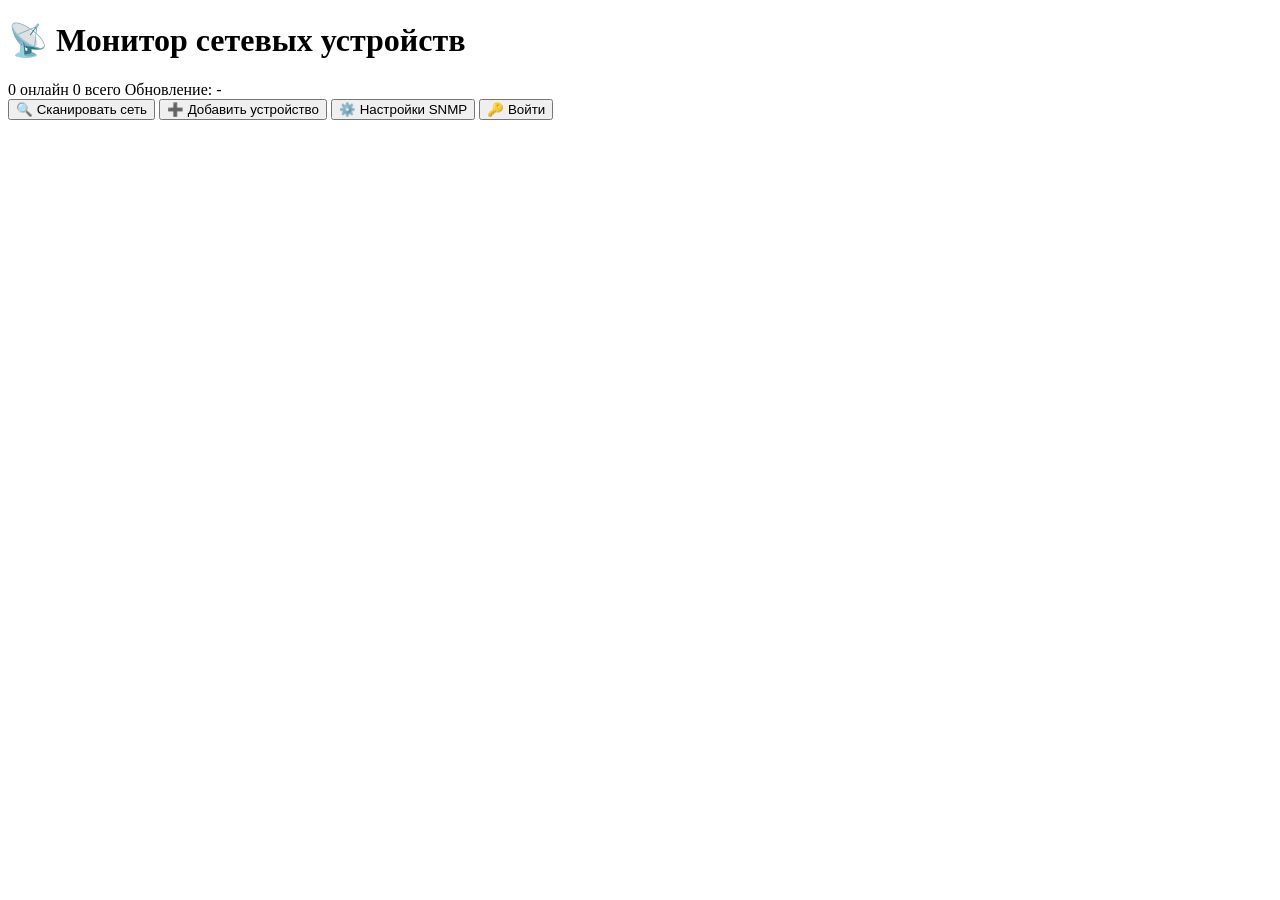
==== app/templates/index.html @ 8b562171 "1.0" ====
<!DOCTYPE html>
<html lang="ru">
<head>
    <meta charset="UTF-8">
    <meta name="viewport" content="width=device-width, initial-scale=1.0">
    <title>Network Device Monitor</title>
    <link rel="stylesheet" href="/static/style.css?v=3">
    </head>
<body>
    <div class="container">
        <header>
            <h1>📡 Монитор сетевых устройств</h1>
            <div class="stats">
                <span id="online-count">0 онлайн</span>
                <span id="total-count">0 всего</span>
                <span id="last-update">Обновление: -</span>
            </div>
        </header>

        <!-- Панель управления -->
        <div class="controls">
            <button id="refreshBtn">🔍 Сканировать сеть</button>
            <button id="add-device-btn">➕ Добавить устройство</button>
            <button id="snmp-settings-btn">⚙️ Настройки SNMP</button>
            <button id="loginBtn">🔑 Войти</button>
            <button id="logoutBtn" style="display:none; background:#dc3545;">🚪 Выйти</button>
        </div>

        <!-- Модальное окно авторизации -->
        <div class="modal" id="loginModal" style="display:none;">
            <div class="modal-content">
                <h3>Авторизация</h3>
                <form id="loginForm">
                    <label for="username">Имя пользователя:</label>
                    <input type="text" id="username" required>

                    <label for="password">Пароль:</label>
                    <input type="password" id="password" required>

                    <div style="text-align:right;">
                        <button type="submit" style="background:#007bff; color:white;">Войти</button>
                        <button type="button" id="cancelLogin">Отмена</button>
                    </div>
                </form>
            </div>
        </div>

        <!-- Контейнер для карточек -->
        <div class="devices-grid" id="devicesContainer">
            <!-- JS вставит сюда устройства -->
        </div>

        <!-- Настройки SNMP -->
        <div id="snmpModal" class="modal" style="display:none;">
		  <div class="modal-content">
			<h3>⚙️ Настройки SNMP</h3>
			<form id="snmpForm">
			  <label>IP диапазон:<br><input type="text" id="ipRange"></label><br><br>
			  <label>Timeout (сек):<br><input type="number" id="timeout"></label><br><br>
			  <label>Retries:<br><input type="number" id="retries"></label><br><br>
			  <label>Community:<br><input type="text" id="community"></label><br><br>

			  <h3>SNMPv3 (необязательно)</h3>
			  <label>User:<br><input type="text" id="v3_user"></label><br>
			  <label>Auth Key:<br><input type="text" id="authKey"></label><br>
			  <label>Auth Protocol:<br><input type="text" id="authProtocol"></label><br>
			  <label>Priv Key:<br><input type="text" id="privKey"></label><br>
			  <label>Priv Protocol:<br><input type="text" id="privProtocol"></label><br><br>

			  <div class="modal-buttons">
				<button type="button" id="saveSettingsBtn">💾 Сохранить</button>
				<button type="button" id="cancelSettingsBtn">↩️ Отменить</button>
				<button type="button" id="defaultSettingsBtn">🔄 По умолчанию</button>
			  </div>
			</form>
		  </div>
		</div>


    </div>

<script src="/static/script.js"></script>

</body>
</html>
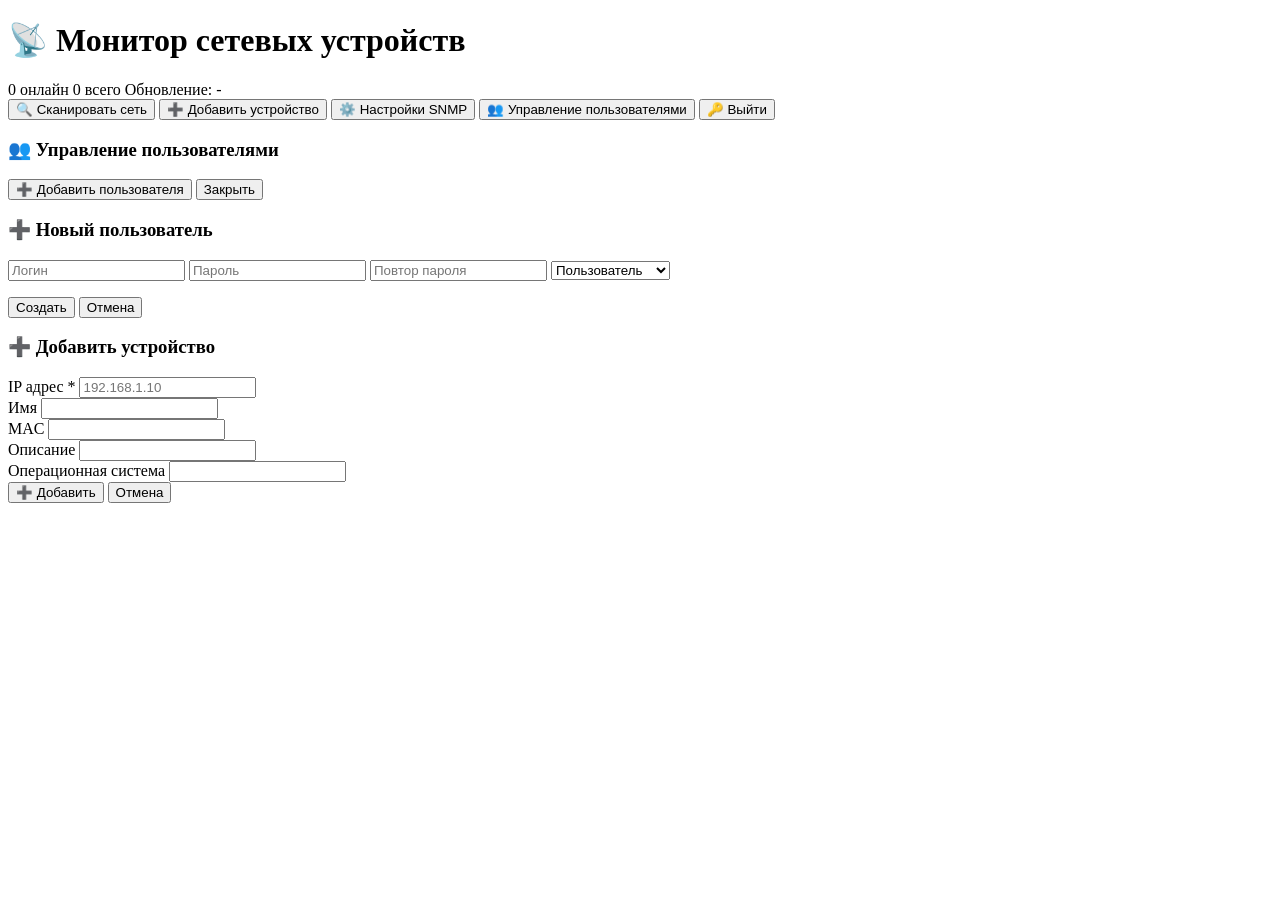
==== commit c9d14a8c: "1" ====
--- a/app/templates/index.html
+++ b/app/templates/index.html
@@ -4,7 +4,7 @@
     <meta charset="UTF-8">
     <meta name="viewport" content="width=device-width, initial-scale=1.0">
     <title>Network Device Monitor</title>
-    <link rel="stylesheet" href="/static/style.css?v=3">
+    <link rel="stylesheet" href="/static/style.css?v=6">
     </head>
 <body>
     <div class="container">
@@ -22,8 +22,8 @@
             <button id="refreshBtn">🔍 Сканировать сеть</button>
             <button id="add-device-btn">➕ Добавить устройство</button>
             <button id="snmp-settings-btn">⚙️ Настройки SNMP</button>
-            <button id="loginBtn">🔑 Войти</button>
-            <button id="logoutBtn" style="display:none; background:#dc3545;">🚪 Выйти</button>
+			<button onclick="openUsers()">👥 Управление пользователями</button>
+			<button onclick="logout()">🔑 Выйти</button>
         </div>
 
         <!-- Модальное окно авторизации -->
@@ -44,7 +44,39 @@
                 </form>
             </div>
         </div>
+		<div id="usersModal" class="modal hidden">
+		<div class="modal-content wide">
+			<h3>👥 Управление пользователями</h3>
 
+			<div id="usersList"></div>
+
+			<button class="btn btn-success" id="openAddUserBtn">➕ Добавить пользователя</button>
+			<button class="btn btn-secondary" id="closeUsersBtn">Закрыть</button>
+
+		    </div>
+		</div>
+		
+		<div id="addUserModal" class="modal hidden">
+		  <div class="modal-content">
+			<h3>➕ Новый пользователь</h3>
+
+			<input id="newLogin" placeholder="Логин">
+			<input id="newPass" type="password" placeholder="Пароль">
+			<input id="newPass2" type="password" placeholder="Повтор пароля">
+
+			<select id="newRole">
+			  <option value="user">Пользователь</option>
+			  <option value="monitor">Монитор</option>
+			  <option value="admin">Администратор</option>
+			</select>
+
+			<p id="addUserError" class="error"></p>
+
+			<button id="createUserBtn">Создать</button>
+			<button id="closeAddUserBtn">Отмена</button>
+		  </div>
+		</div>
+		
         <!-- Контейнер для карточек -->
         <div class="devices-grid" id="devicesContainer">
             <!-- JS вставит сюда устройства -->
@@ -75,11 +107,52 @@
 			</form>
 		  </div>
 		</div>
+		<div id="addDeviceModal" class="modal hidden">
+		  <div class="modal-content">
+
+			<h3>➕ Добавить устройство</h3>
+			<p id="addDeviceError" class="error"></p>
+			<div class="add-device-form">
+
+			  <div class="full">
+				<label>IP адрес <span class="required">*</span></label>
+				<input id="devIp" type="text" required placeholder="192.168.1.10">
+			  </div>
+
+			  <div>
+				<label>Имя</label>
+				<input id="devName" type="text">
+			  </div>
+
+			  <div>
+				<label>MAC</label>
+				<input id="devMac" type="text">
+			  </div>
+
+			  <div class="full">
+				<label>Описание</label>
+				<input id="devDesc" type="text">
+			  </div>
+
+			  <div class="full">
+				<label>Операционная система</label>
+				<input id="devOs" type="text">
+			  </div>
+
+			</div>
+
+			<div class="modal-actions">
+			  <button id="createDeviceBtn">➕ Добавить</button>
+			  <button id="closeAddDeviceBtn">Отмена</button>
+			</div>
+
+		  </div>
+		</div>
 
 
     </div>
 
-<script src="/static/script.js"></script>
+<script src="/static/script.js?v=2"></script>
 
 </body>
 </html>
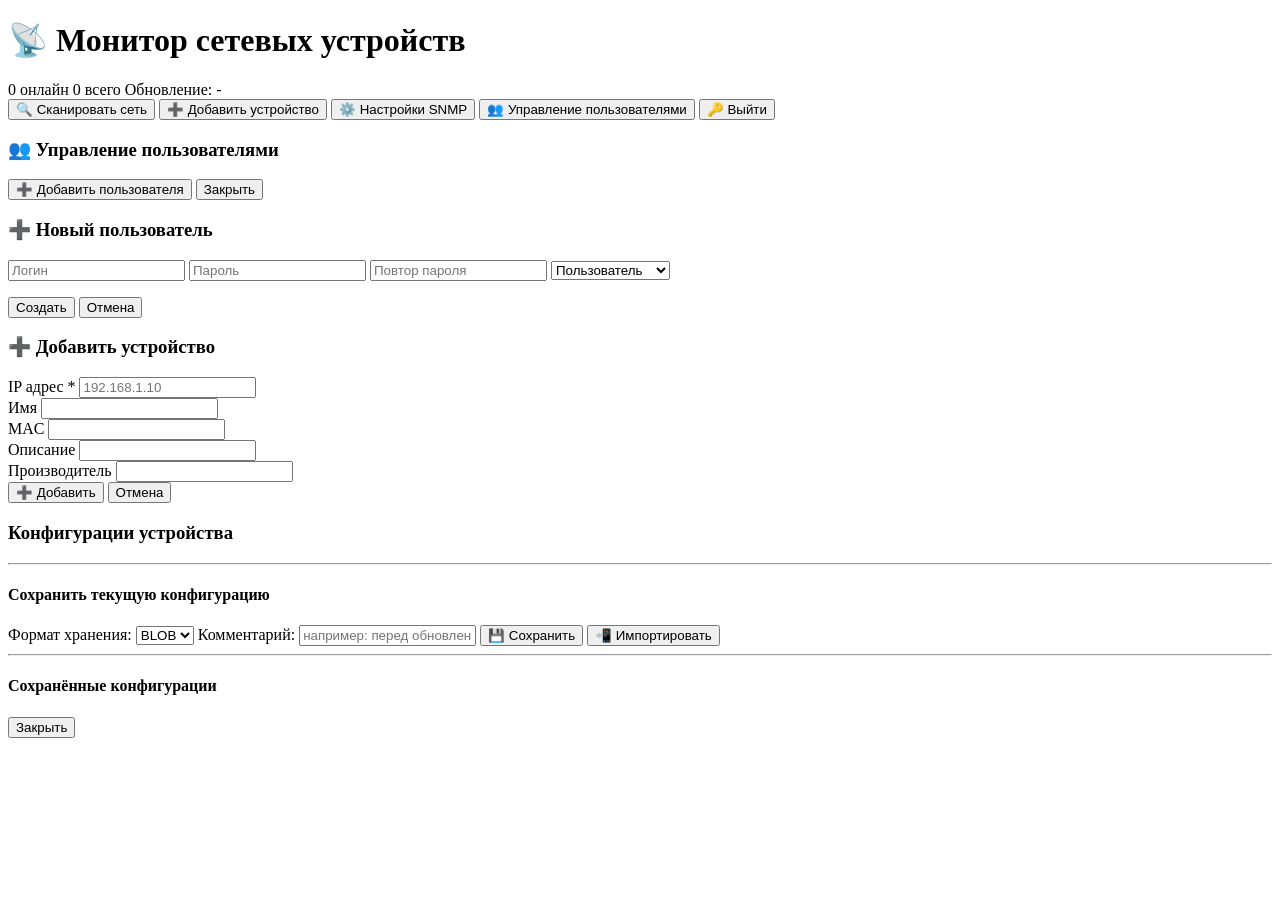
==== commit 0feb7457: "1" ====
--- a/app/templates/index.html
+++ b/app/templates/index.html
@@ -4,7 +4,7 @@
     <meta charset="UTF-8">
     <meta name="viewport" content="width=device-width, initial-scale=1.0">
     <title>Network Device Monitor</title>
-    <link rel="stylesheet" href="/static/style.css?v=6">
+    <link rel="stylesheet" href="/static/style.css?v=7">
     </head>
 <body>
     <div class="container">
@@ -135,7 +135,7 @@
 			  </div>
 
 			  <div class="full">
-				<label>Операционная система</label>
+				<label>Производитель</label>
 				<input id="devOs" type="text">
 			  </div>
 
@@ -148,11 +148,58 @@
 
 		  </div>
 		</div>
-
+		
+		<div id="deviceConfigModal" class="modal hidden">
+		  <div class="modal-content">
+
+			<h3>Конфигурации устройства</h3>
+
+			<div id="configStatus">
+			  <!-- сюда динамически -->
+			</div>
+
+			<hr>
+
+			<h4>Сохранить текущую конфигурацию</h4>
+
+			<label>
+			  Формат хранения:
+			  <select id="configStorage">
+				<option value="db">BLOB</option>
+				<option value="file">Фаил</option>
+			  </select>
+			</label>
+
+			<label>
+			  Комментарий:
+			  <input type="text" id="configComment" placeholder="например: перед обновлением">
+			</label>
+
+			<button id="saveConfigBtn">💾 Сохранить</button>
+			<button id="ImportConfigBtn">📲️ Импортировать</button>
+			<input type="file" id="configFileInput" accept=".cfg,.txt" hidden>
+			
+
+			<hr>
+
+			<h4>Сохранённые конфигурации</h4>
+
+			<div id="configsList">
+			  <!-- список конфигов -->
+			</div>
+
+			<div class="modal-actions">
+			  <button onclick="closeDeviceConfig()">Закрыть</button>
+			</div>
+
+		  </div>
+		</div>
+		
+		
 
     </div>
 
-<script src="/static/script.js?v=2"></script>
+<script src="/static/script.js?v=8"></script>
 
 </body>
 </html>
